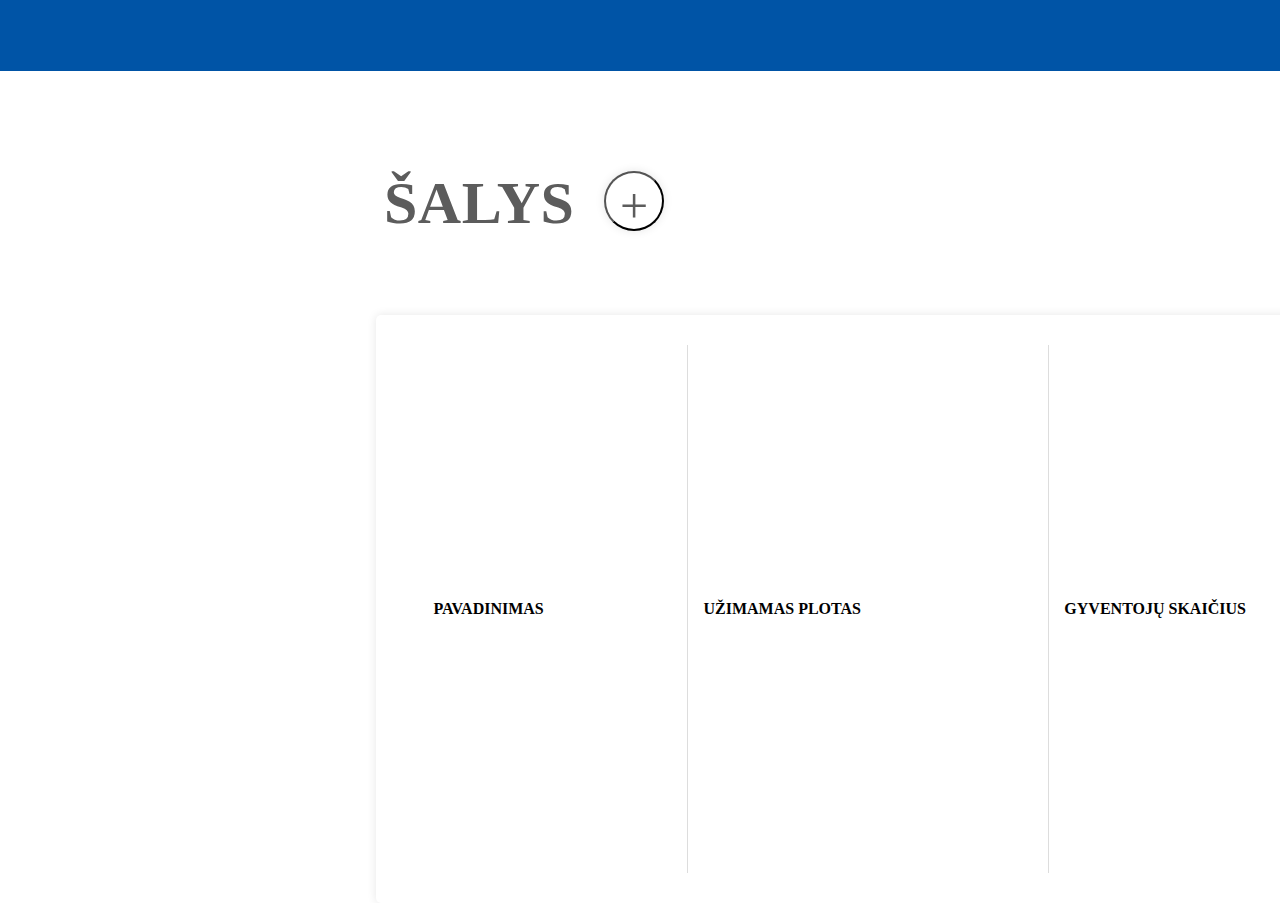
==== index.html @ bc87e89a "pagination." ====
<!DOCTYPE html>
<html>
<head>
	<meta charset="utf-8">
	<meta http-equiv="X-UA-Compatible" content="IE=edge">
    <meta name="viewport" content="width=device-width, initial-scale=1.0">
	<link rel="stylesheet" href="css/styles.css">

	<title>Bandymas</title>
	
</head>
<body>

<div class="header"></div>

	

<div class="title">
	<h1 id="main-headline">ŠALYS</h1>
	<button id="button1" class="button">+</button>
</div>


<div class="main-content">
	<table id="countries-data">
			<tr>
				<th>PAVADINIMAS</th>
				<th>UŽIMAMAS PLOTAS</th>
				<th>GYVENTOJŲ SKAIČIUS</th>
				<th>ŠALIES TEL. KODAS</th>
				<th>VEIKSMAI</th>
			</tr> 
		<tbody id="data"></tbody>
	</table>
	
</div>

<!-- Pagination -->

<div class="container">
	<div class="pagenumbers" id="pagination"></div>
</div>


<!-- Modal Section -->

<div class="bg-modal">
	<div class="modal-content">
		<div class="close">+</div>
		<h2 id="form-headline">PRIDĖTI ŠALĮ</h2>
		<form action="">
			<fieldset>
				<legend>Pavadinimas</legend>
				<input id="name" type="text">
			</fieldset>
			<fieldset>
				<legend>Užimamas plotas</legend>
				<input id="area" type="text">
			</fieldset>
			<fieldset>
				<legend>Gyventojų skaičius</legend>
				<input id="population" type="text">
			</fieldset>
			<fieldset>
				<legend>Šalies tel. kodas</legend>
				<input id="calling_code" type="text">
			</fieldset>


		</form>
			<button id="button2" class="button2" >SAUGOTI</button>
	</div>
</div>


<script src="js/form_button.js"></script>	
<script src="js/post_country_data.js"></script>
<script src="js/countries.js"></script>


</body>
</html>
---- css/styles.css ----
.header {
position: absolute;
width: 100%;
height: 71px;
left: 0px;
top: 0px;
background: #0054A6;
}

.main-content {

display: flex;
justify-content: center;
position: absolute;
width: 1700px;
height: 588px;
left: 376px;
top: 315px;
background: #FFFFFF;
box-shadow: 0px 0px 10px rgba(0, 0, 0, 0.1);
border-radius: 5px;

}

/* šalys */
.title {
position: relative;
width: 166px;
height: 95px;
left: 376px;
top: 116px;

font-family: Oswald;
font-style: normal;
font-weight: normal;
font-size: 30px;
line-height: 95px;
/* identical to box height */
letter-spacing: 0.016em;
text-transform: uppercase;

color: #5C5C5C;
}

.button{
	/* Group 6 */
font-size: 50px;
font-family: Oswald;
position: absolute;
width: 60px;
height: 60px;
left: 220px;
top: 15px;
border-radius: 100px;
background: #FFFFFF;
box-shadow: 0px 0px 10px rgba(0, 0, 0, 0.1);
outline: none;
text-align: center;
display: flex;
justify-content: center;
color: #5C5C5C;
cursor: pointer;
line-height: 64px;

}

 td, th {

  border: 1px solid #ddd;
  text-align: left;
}

a:link, a:visited {
	text-decoration: none;
}

table {
  border-collapse: collapse;
  width: 95%;
  margin: 30px;
  border:hidden;
}

th, td {
  padding: 15px;
}

.bg-modal {
	position: relative;
	right: 0;
	width: 100%;
	height: 100%;
	background-color: rgba(255,255,255,0.7);
	position: absolute;
	top: 0;
	display: flex;
	justify-content: center;
	align-items: center;
	display: none;
}

.modal-content {

position: relative;
width: 466px;
height: 446px;
align-items: center;
text-align: left;
font-family: Oswald;
background: #FFFFFF;
box-shadow: 0px 0px 10px rgba(0, 0, 0, 0.1);
border-radius: 5px;
color: #5C5C5C;

}

#form-headline {

	padding: 10px;
	margin: 30px;

}

.button2{
	/* Group 6 */
position: absolute;
font-family: Oswald;
width: 92px;
right: 35px;
border-radius: 5px;
background: #FFFFFF;
box-shadow: 0px 0px 10px rgba(0, 0, 0, 0.1);
outline: none;
padding: 10px;
margin: 10px;
text-align: center;
color: #5C5C5C
}

input {

	border:none;
	outline: none;

}

fieldset {

	font-family: Oswald;
	width: 374px;
	height: 50px;
	left: 773px;
	top: 418px;
	display: block;
	margin: 15px auto;
	border-radius: 7px;
	outline: none;
	border: 0.75px solid #969696;
	box-sizing: border-box;
}

.close {
	position: absolute;
	top: 0;
	right: 14px;
	font-size: 35px;
	transform: rotate(45deg);
	color: #5C5C5C;
	cursor: pointer;
}

.container {

	display: flex;
	flex-wrap: wrap;
	justify-content: center;
	align-items: center;
	position: absolute;
	left: 50%;
	bottom: 170px;

}

.pagenumbers button {

	border: none;
	background-color: white; 
	outline: none;
	cursor: pointer;
	font-size: 18px;
	font-family: Open Sans;

}

.pagenumbers button:hover {

  background-color: #A3A3A3;
  border-radius: 2px;

}

.pagenumbers button.active {

  background-color: #A3A3A3;
  border-radius: 2px;

}

/* or 43px */










}
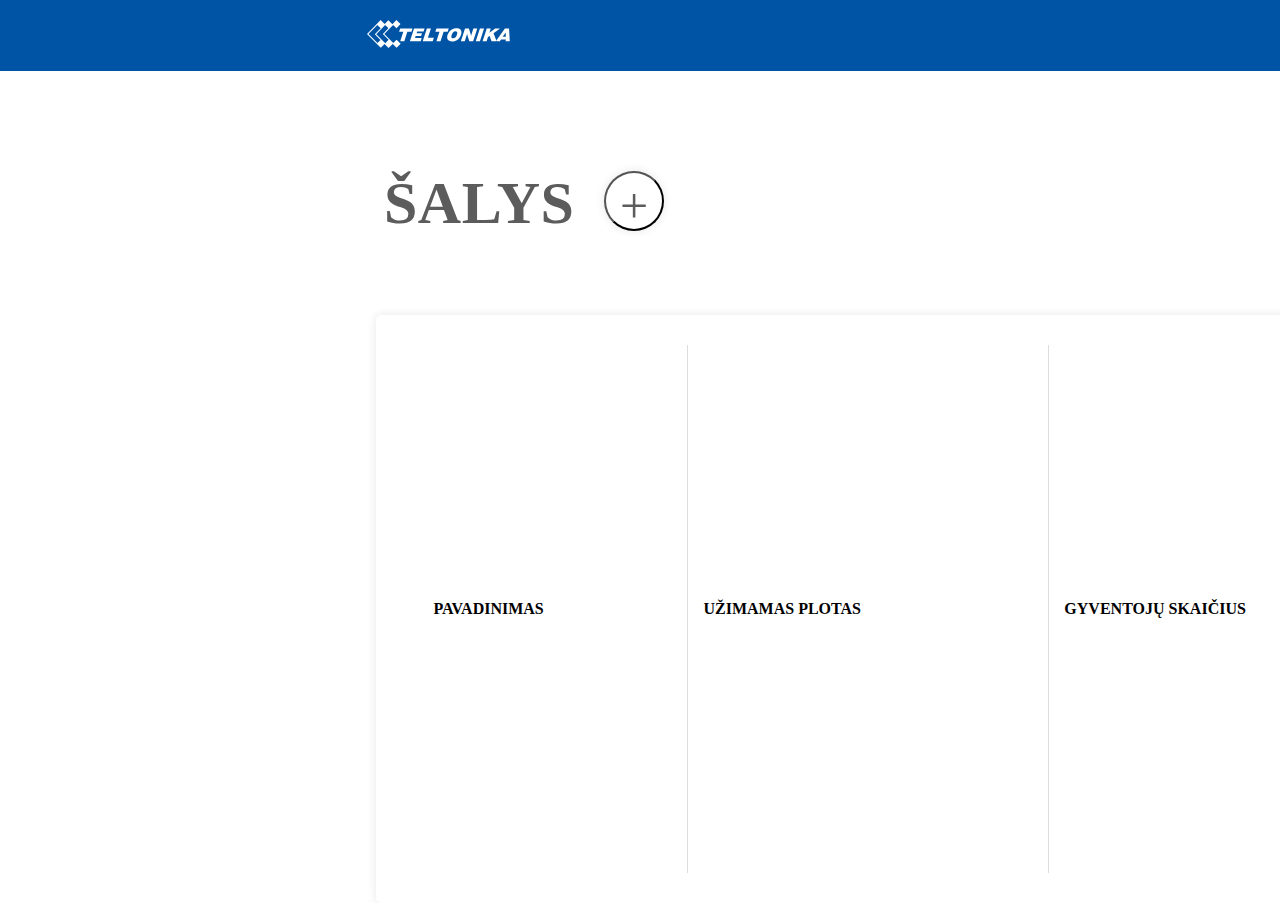
==== commit 420e6221: "some changes." ====
--- a/index.html
+++ b/index.html
@@ -11,7 +11,7 @@
 </head>
 <body>
 
-<div class="header"></div>
+<div class="header"><img src="img/logo.svg"></div>
 
 	
 
@@ -19,7 +19,6 @@
 	<h1 id="main-headline">ŠALYS</h1>
 	<button id="button1" class="button">+</button>
 </div>
-
 
 <div class="main-content">
 	<table id="countries-data">
@@ -79,4 +78,5 @@
 
 
 </body>
-</html>+</html>
+
--- a/css/styles.css
+++ b/css/styles.css
@@ -5,6 +5,16 @@
 left: 0px;
 top: 0px;
 background: #0054A6;
+}
+
+.header img {
+
+position: absolute;
+width: 142.77px;
+height: 28px;
+left: 367px;
+top: 20px;
+
 }
 
 .main-content {
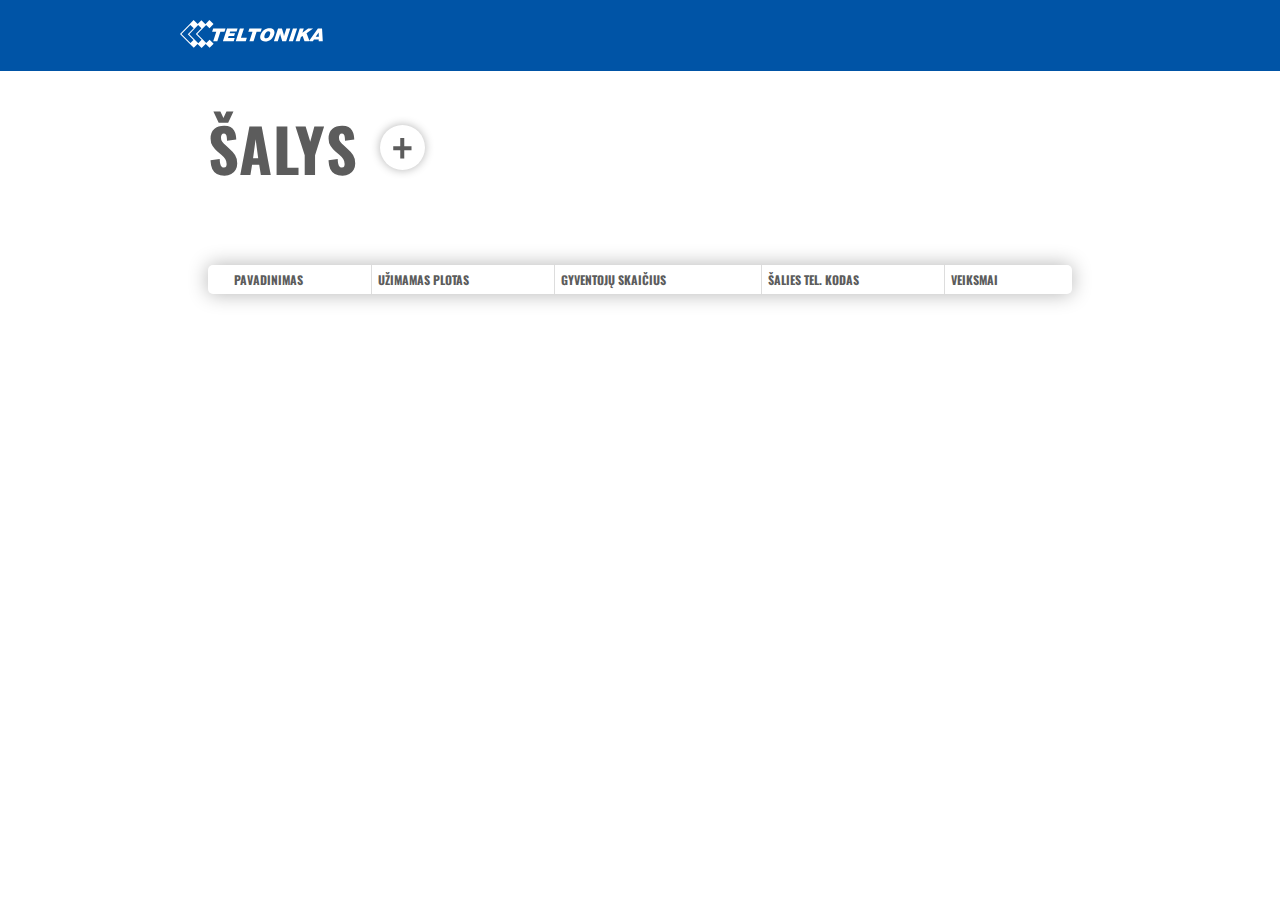
==== commit 461dab35: "design." ====
--- a/index.html
+++ b/index.html
@@ -5,19 +5,21 @@
 	<meta http-equiv="X-UA-Compatible" content="IE=edge">
     <meta name="viewport" content="width=device-width, initial-scale=1.0">
 	<link rel="stylesheet" href="css/styles.css">
+	<link href="https://fonts.googleapis.com/css2?family=Oswald:wght@300&display=swap" rel="stylesheet">
 
 	<title>Bandymas</title>
 	
 </head>
 <body>
 
-<div class="header"><img src="img/logo.svg"></div>
+<div class="header">
+	<img src="img/logo.svg">
+</div>
 
 	
 
 <div class="title">
-	<h1 id="main-headline">ŠALYS</h1>
-	<button id="button1" class="button">+</button>
+	<h1 id="main-headline">ŠALYS <button id="button1" class="button">+</button></h1>	
 </div>
 
 <div class="main-content">
--- a/css/styles.css
+++ b/css/styles.css
@@ -1,3 +1,6 @@
+
+@import url('https://fonts.googleapis.com/css2?family=Oswald:wght@300&display=swap');
+@import url('https://fonts.googleapis.com/css2?family=Open+Sans+Condensed:wght@300&display=swap');
 .header {
 position: absolute;
 width: 100%;
@@ -12,35 +15,29 @@
 position: absolute;
 width: 142.77px;
 height: 28px;
-left: 367px;
 top: 20px;
+margin-left: 180px;
 
 }
 
 .main-content {
 
-display: flex;
 justify-content: center;
-position: absolute;
-width: 1700px;
-height: 588px;
-left: 376px;
-top: 315px;
-background: #FFFFFF;
-box-shadow: 0px 0px 10px rgba(0, 0, 0, 0.1);
+font-family: 'Oswald', sans-serif;
+font-size: 14px;
+background: #FFFFFF;
+box-shadow: 0px 0px 20px rgba(0, 0, 0, 0.3);
 border-radius: 5px;
+margin:70px 200px 0px 200px;
+color: #5C5C5C;
 
 }
 
 /* šalys */
 .title {
-position: relative;
-width: 166px;
-height: 95px;
-left: 376px;
-top: 116px;
-
-font-family: Oswald;
+margin-left: 200px;
+margin-top: 100px;
+font-family: 'Oswald', sans-serif;
 font-style: normal;
 font-weight: normal;
 font-size: 30px;
@@ -48,30 +45,29 @@
 /* identical to box height */
 letter-spacing: 0.016em;
 text-transform: uppercase;
-
 color: #5C5C5C;
 }
 
 .button{
 	/* Group 6 */
+position: absolute;
+left: 380px;
+top: 125px;
 font-size: 50px;
 font-family: Oswald;
-position: absolute;
-width: 60px;
-height: 60px;
-left: 220px;
-top: 15px;
-border-radius: 100px;
-background: #FFFFFF;
-box-shadow: 0px 0px 10px rgba(0, 0, 0, 0.1);
+width: 45px;
+height: 45px;
+border-radius: 50px;
+background: #FFFFFF;
+box-shadow: 0px 0px 10px rgba(0, 0, 0, 0.3);
 outline: none;
 text-align: center;
 display: flex;
 justify-content: center;
 color: #5C5C5C;
 cursor: pointer;
-line-height: 64px;
-
+line-height: 40px;
+border:none;
 }
 
  td, th {
@@ -87,12 +83,13 @@
 table {
   border-collapse: collapse;
   width: 95%;
-  margin: 30px;
+  margin: 20px;
   border:hidden;
+  font-size: 12px;
 }
 
 th, td {
-  padding: 15px;
+  padding: 6px;
 }
 
 .bg-modal {
@@ -187,7 +184,8 @@
 	align-items: center;
 	position: absolute;
 	left: 50%;
-	bottom: 170px;
+	bottom: 30px;
+
 
 }
 
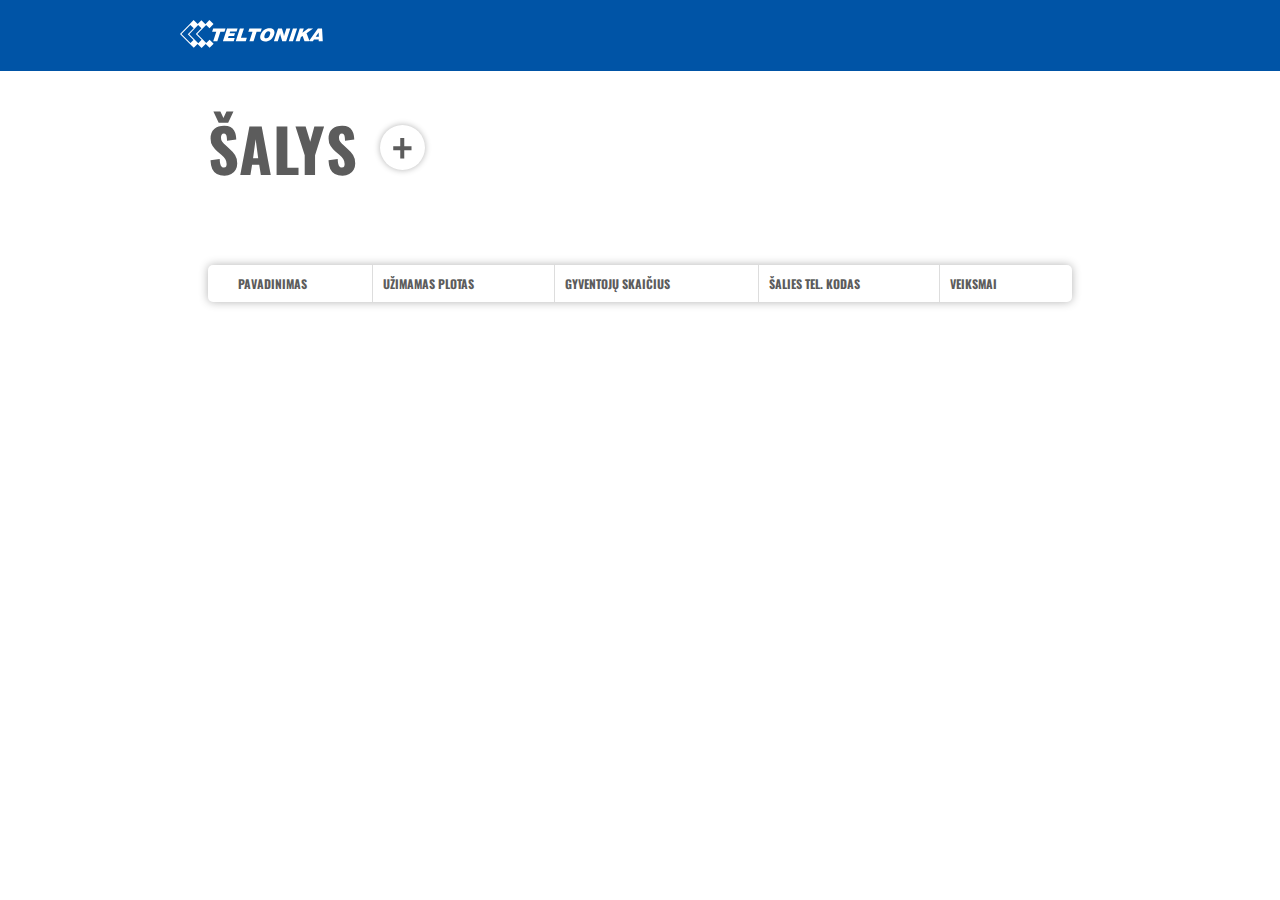
==== commit 677258c9: "project" ====
--- a/index.html
+++ b/index.html
@@ -6,6 +6,7 @@
     <meta name="viewport" content="width=device-width, initial-scale=1.0">
 	<link rel="stylesheet" href="css/styles.css">
 	<link href="https://fonts.googleapis.com/css2?family=Oswald:wght@300&display=swap" rel="stylesheet">
+	<link href="https://fonts.googleapis.com/css2?family=Open+Sans:wght@300&display=swap" rel="stylesheet">
 
 	<title>Bandymas</title>
 	
@@ -29,7 +30,7 @@
 				<th>UŽIMAMAS PLOTAS</th>
 				<th>GYVENTOJŲ SKAIČIUS</th>
 				<th>ŠALIES TEL. KODAS</th>
-				<th>VEIKSMAI</th>
+				<th id=center>VEIKSMAI</th>
 			</tr> 
 		<tbody id="data"></tbody>
 	</table>
@@ -77,6 +78,7 @@
 <script src="js/form_button.js"></script>	
 <script src="js/post_country_data.js"></script>
 <script src="js/countries.js"></script>
+<script src="js/delete.js"></script>
 
 
 </body>
--- a/css/styles.css
+++ b/css/styles.css
@@ -1,6 +1,7 @@
 
 @import url('https://fonts.googleapis.com/css2?family=Oswald:wght@300&display=swap');
 @import url('https://fonts.googleapis.com/css2?family=Open+Sans+Condensed:wght@300&display=swap');
+
 .header {
 position: absolute;
 width: 100%;
@@ -26,10 +27,11 @@
 font-family: 'Oswald', sans-serif;
 font-size: 14px;
 background: #FFFFFF;
-box-shadow: 0px 0px 20px rgba(0, 0, 0, 0.3);
+box-shadow: 0px 0px 10px rgba(0, 0, 0, 0.3);
 border-radius: 5px;
 margin:70px 200px 0px 200px;
 color: #5C5C5C;
+
 
 }
 
@@ -59,7 +61,7 @@
 height: 45px;
 border-radius: 50px;
 background: #FFFFFF;
-box-shadow: 0px 0px 10px rgba(0, 0, 0, 0.3);
+box-shadow: 0px 0px 6px rgba(0, 0, 0, 0.3);
 outline: none;
 text-align: center;
 display: flex;
@@ -74,6 +76,7 @@
 
   border: 1px solid #ddd;
   text-align: left;
+
 }
 
 a:link, a:visited {
@@ -89,7 +92,11 @@
 }
 
 th, td {
-  padding: 6px;
+  padding: 0px;
+
+}
+th {
+	padding: 10px;
 }
 
 .bg-modal {
@@ -97,7 +104,7 @@
 	right: 0;
 	width: 100%;
 	height: 100%;
-	background-color: rgba(255,255,255,0.7);
+	background-color: rgba(255,255,255,0.9);
 	position: absolute;
 	top: 0;
 	display: flex;
@@ -115,7 +122,7 @@
 text-align: left;
 font-family: Oswald;
 background: #FFFFFF;
-box-shadow: 0px 0px 10px rgba(0, 0, 0, 0.1);
+box-shadow: 0px 0px 10px rgba(0, 0, 0, 0.3);
 border-radius: 5px;
 color: #5C5C5C;
 
@@ -135,17 +142,20 @@
 width: 92px;
 right: 35px;
 border-radius: 5px;
-background: #FFFFFF;
-box-shadow: 0px 0px 10px rgba(0, 0, 0, 0.1);
+border: none;
+background: #FFFFFF;
+box-shadow: 0px 0px 10px rgba(0, 0, 0, 0.3);
 outline: none;
 padding: 10px;
 margin: 10px;
 text-align: center;
-color: #5C5C5C
-}
-
-input {
-
+color: #5C5C5C;
+}
+
+
+input  {
+	width: 100%;
+	height: auto;
 	border:none;
 	outline: none;
 
@@ -153,7 +163,8 @@
 
 fieldset {
 
-	font-family: Oswald;
+	font-family: 'Open Sans';
+	font-size: 12px;
 	width: 374px;
 	height: 50px;
 	left: 773px;
@@ -195,7 +206,7 @@
 	background-color: white; 
 	outline: none;
 	cursor: pointer;
-	font-size: 18px;
+	font-size: 14px;
 	font-family: Open Sans;
 
 }
@@ -217,18 +228,23 @@
 /* or 43px */
 
 
-
-
-
-
-
-
-
-
-}
-
-
-
-
-
-
+#actions {
+	text-align: center;
+	font-size: 1.5vw;
+}
+
+#trash, #edit {
+border:none;
+background-color: white;
+cursor: pointer;
+outline: none;
+}
+
+
+
+
+
+
+
+
+
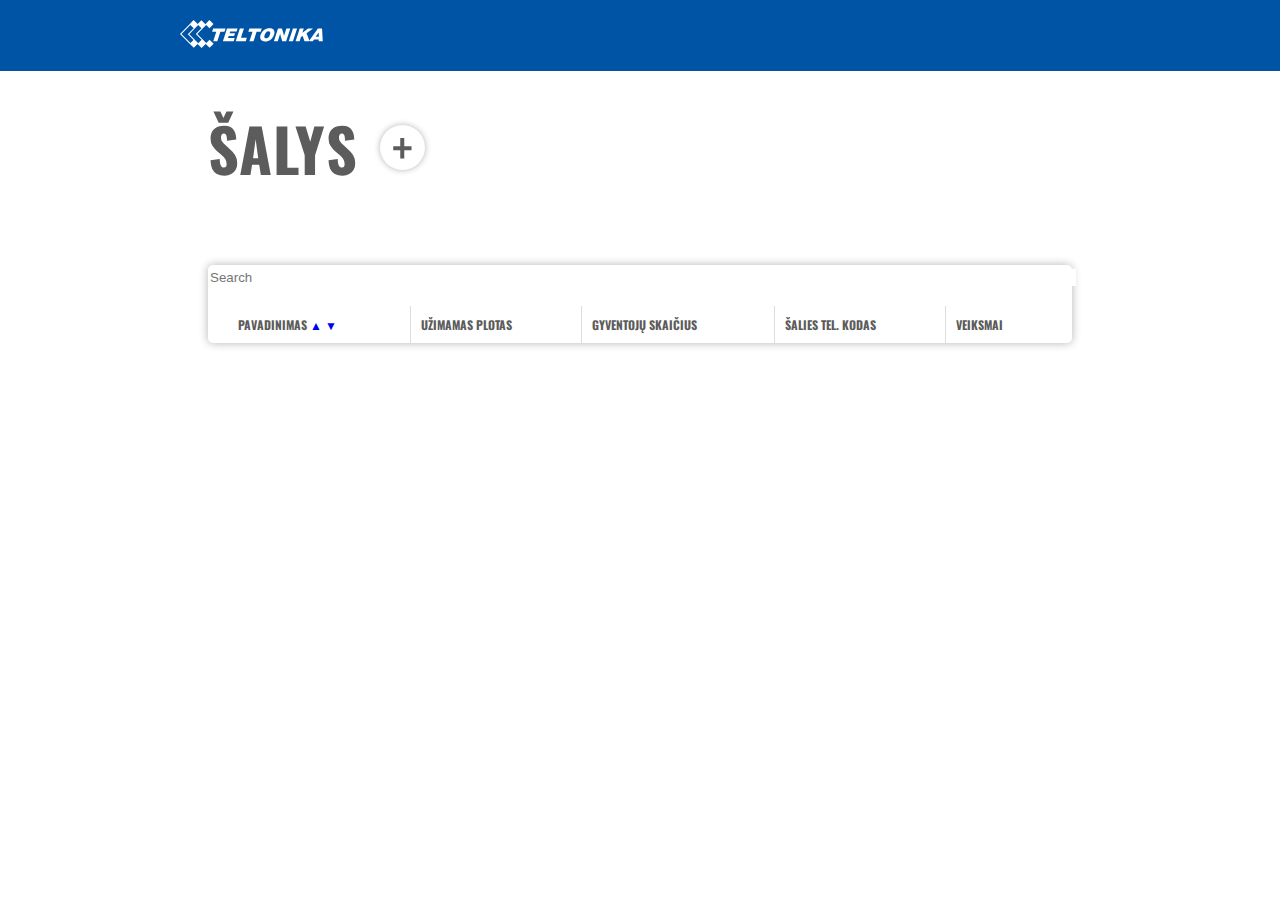
==== commit f3b91b3f: "added search, sort, delete and edit functions to cities." ====
--- a/index.html
+++ b/index.html
@@ -8,7 +8,7 @@
 	<link href="https://fonts.googleapis.com/css2?family=Oswald:wght@300&display=swap" rel="stylesheet">
 	<link href="https://fonts.googleapis.com/css2?family=Open+Sans:wght@300&display=swap" rel="stylesheet">
 
-	<title>Bandymas</title>
+	<title>Teltonika</title>
 	
 </head>
 <body>
@@ -24,9 +24,13 @@
 </div>
 
 <div class="main-content">
+	<input type="text" placeholder="Search" id="searchBox" >
 	<table id="countries-data">
 			<tr>
-				<th>PAVADINIMAS</th>
+				<th>PAVADINIMAS
+					<a href="javascript:;" id="asc">&#9650</a>
+					<a href="javascript:;" id="desc">&#9660</a>
+				</th>
 				<th>UŽIMAMAS PLOTAS</th>
 				<th>GYVENTOJŲ SKAIČIUS</th>
 				<th>ŠALIES TEL. KODAS</th>
@@ -34,7 +38,6 @@
 			</tr> 
 		<tbody id="data"></tbody>
 	</table>
-	
 </div>
 
 <!-- Pagination -->
@@ -68,9 +71,37 @@
 				<input id="calling_code" type="text">
 			</fieldset>
 
+		</form>
+			<button id="button2" class="button2" >SAUGOTI</button>
+	</div>
+</div>
+
+<!-- Modal Section for edit-->
+
+<div class="bg-modal-edit">
+	<div class="modal-content">
+		<div class="close-edit">+</div>
+		<h2 id="form-headline">REDAGUOTI ŠALĮ</h2>
+		<form action="">
+			<fieldset>
+				<legend>Pavadinimas</legend>
+				<input id="name-edit" type="text">
+			</fieldset>
+			<fieldset>
+				<legend>Užimamas plotas</legend>
+				<input id="area-edit" type="text">
+			</fieldset>
+			<fieldset>
+				<legend>Gyventojų skaičius</legend>
+				<input id="population-edit" type="text">
+			</fieldset>
+			<fieldset>
+				<legend>Šalies tel. kodas</legend>
+				<input id="calling_code-edit" type="text">
+			</fieldset>
 
 		</form>
-			<button id="button2" class="button2" >SAUGOTI</button>
+			<button id="button-edit" class="button-edit" >KEISTI</button>
 	</div>
 </div>
 
@@ -78,7 +109,7 @@
 <script src="js/form_button.js"></script>	
 <script src="js/post_country_data.js"></script>
 <script src="js/countries.js"></script>
-<script src="js/delete.js"></script>
+
 
 
 </body>
--- a/css/styles.css
+++ b/css/styles.css
@@ -72,6 +72,28 @@
 border:none;
 }
 
+.button-cities{
+	/* Group 6 */
+position: absolute;
+left: 380px;
+top: 125px;
+font-size: 50px;
+font-family: Oswald;
+width: 45px;
+height: 45px;
+border-radius: 50px;
+background: #FFFFFF;
+box-shadow: 0px 0px 6px rgba(0, 0, 0, 0.3);
+outline: none;
+text-align: center;
+display: flex;
+justify-content: center;
+color: #5C5C5C;
+cursor: pointer;
+line-height: 40px;
+border:none;
+}
+
  td, th {
 
   border: 1px solid #ddd;
@@ -113,6 +135,20 @@
 	display: none;
 }
 
+.bg-modal-edit {
+	position: relative;
+	right: 0;
+	width: 100%;
+	height: 100%;
+	background-color: rgba(255,255,255,0.9);
+	position: absolute;
+	top: 0;
+	display: flex;
+	justify-content: center;
+	align-items: center;
+	display: none;
+}
+
 .modal-content {
 
 position: relative;
@@ -136,6 +172,23 @@
 }
 
 .button2{
+	/* Group 6 */
+position: absolute;
+font-family: Oswald;
+width: 92px;
+right: 35px;
+border-radius: 5px;
+border: none;
+background: #FFFFFF;
+box-shadow: 0px 0px 10px rgba(0, 0, 0, 0.3);
+outline: none;
+padding: 10px;
+margin: 10px;
+text-align: center;
+color: #5C5C5C;
+}
+
+.button-edit{
 	/* Group 6 */
 position: absolute;
 font-family: Oswald;
@@ -187,6 +240,16 @@
 	cursor: pointer;
 }
 
+.close-edit {
+	position: absolute;
+	top: 0;
+	right: 14px;
+	font-size: 35px;
+	transform: rotate(45deg);
+	color: #5C5C5C;
+	cursor: pointer;
+}
+
 .container {
 
 	display: flex;
@@ -228,12 +291,12 @@
 /* or 43px */
 
 
-#actions {
+.actions {
 	text-align: center;
 	font-size: 1.5vw;
 }
 
-#trash, #edit {
+.trash, .edit {
 border:none;
 background-color: white;
 cursor: pointer;
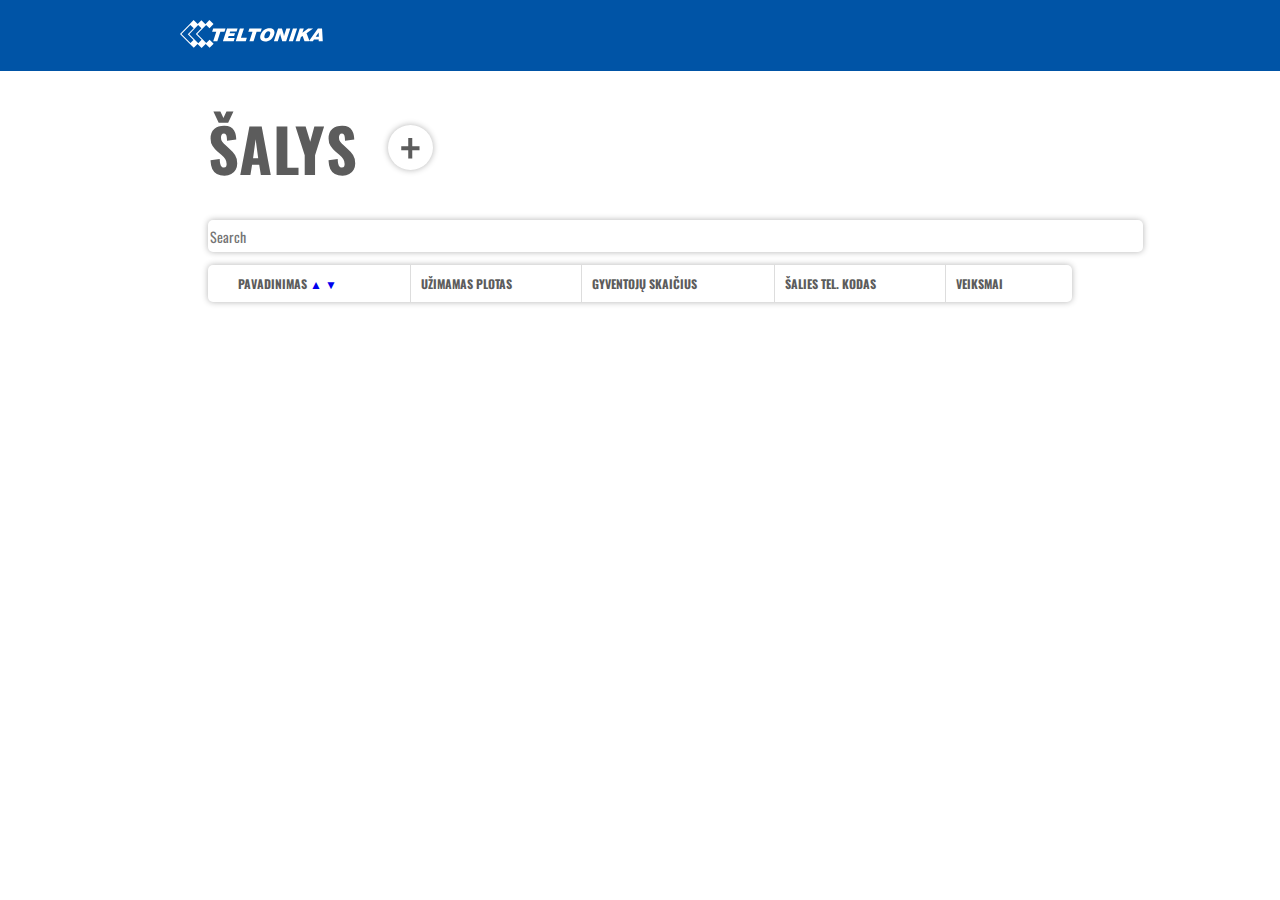
==== commit 156f217e: "added some styling changes" ====
--- a/index.html
+++ b/index.html
@@ -40,12 +40,12 @@
 	</table>
 </div>
 
+
 <!-- Pagination -->
 
 <div class="container">
 	<div class="pagenumbers" id="pagination"></div>
 </div>
-
 
 <!-- Modal Section -->
 
--- a/css/styles.css
+++ b/css/styles.css
@@ -27,7 +27,7 @@
 font-family: 'Oswald', sans-serif;
 font-size: 14px;
 background: #FFFFFF;
-box-shadow: 0px 0px 10px rgba(0, 0, 0, 0.3);
+box-shadow: 0px 0px 6px rgba(0, 0, 0, 0.3);
 border-radius: 5px;
 margin:70px 200px 0px 200px;
 color: #5C5C5C;
@@ -37,6 +37,7 @@
 
 /* šalys */
 .title {
+
 margin-left: 200px;
 margin-top: 100px;
 font-family: 'Oswald', sans-serif;
@@ -44,17 +45,23 @@
 font-weight: normal;
 font-size: 30px;
 line-height: 95px;
-/* identical to box height */
 letter-spacing: 0.016em;
 text-transform: uppercase;
 color: #5C5C5C;
 }
 
+#main-headline {
+	position: relative;
+}
+#our-headline{
+	position: relative;
+}
+
 .button{
 	/* Group 6 */
 position: absolute;
-left: 380px;
-top: 125px;
+top: 25px;
+margin-left: 180px;
 font-size: 50px;
 font-family: Oswald;
 width: 45px;
@@ -64,30 +71,8 @@
 box-shadow: 0px 0px 6px rgba(0, 0, 0, 0.3);
 outline: none;
 text-align: center;
+justify-content: center;
 display: flex;
-justify-content: center;
-color: #5C5C5C;
-cursor: pointer;
-line-height: 40px;
-border:none;
-}
-
-.button-cities{
-	/* Group 6 */
-position: absolute;
-left: 380px;
-top: 125px;
-font-size: 50px;
-font-family: Oswald;
-width: 45px;
-height: 45px;
-border-radius: 50px;
-background: #FFFFFF;
-box-shadow: 0px 0px 6px rgba(0, 0, 0, 0.3);
-outline: none;
-text-align: center;
-display: flex;
-justify-content: center;
 color: #5C5C5C;
 cursor: pointer;
 line-height: 40px;
@@ -205,6 +190,21 @@
 color: #5C5C5C;
 }
 
+ #searchBox {
+
+height: 30px;
+position: absolute;
+top: 220px;
+font-family: 'Oswald', sans-serif;
+font-size: 14px;
+background: #FFFFFF;
+box-shadow: 0px 0px 6px rgba(0, 0, 0, 0.3);
+border-radius: 5px;
+margin: auto;
+width: 72.7%;
+color: #5C5C5C;
+
+}
 
 input  {
 	width: 100%;
@@ -271,6 +271,7 @@
 	cursor: pointer;
 	font-size: 14px;
 	font-family: Open Sans;
+	margin: 2px;
 
 }
 
@@ -287,13 +288,11 @@
   border-radius: 2px;
 
 }
-
-/* or 43px */
-
 
 .actions {
 	text-align: center;
 	font-size: 1.5vw;
+
 }
 
 .trash, .edit {
@@ -303,11 +302,16 @@
 outline: none;
 }
 
-
-
-
-
-
-
-
-
+.trash:hover, .edit:hover {
+
+	opacity: .5;
+}
+
+
+
+
+
+
+
+
+
